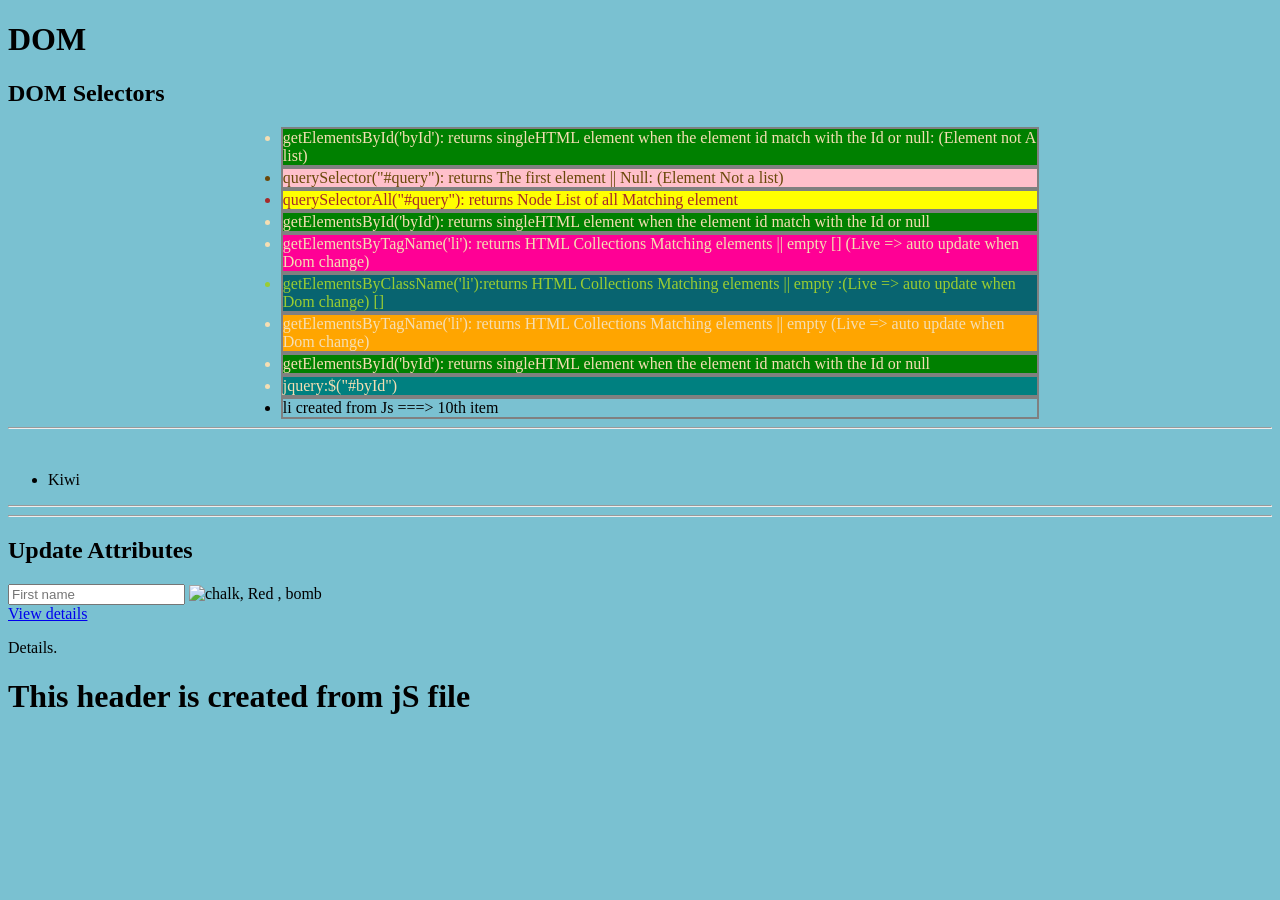
==== index.html @ 3a0ed8f5 "DOM Selectors DOM Manipulation Traversing between elements" ====
<!DOCTYPE html>
<html lang="en">

<head>
    <meta charset="UTF-8">
    <meta name="viewport" content="width=device-width, initial-scale=1.0">
    <title>DOM-Document Object Model</title>
    <link rel="stylesheet" href="css/style.css" />
    <script type="text/javascript" src="JS/script.js" defer></script>
</head>

<body>
    <h1 id="title">DOM</h1>
    <h2> DOM Selectors</h2>
    <ul id="list" class="colors">
        <li id="byId" class="bg-green">getElementsById('byId'): returns singleHTML element when the element id match
            with the Id or null: (Element not A list)</li>
        <li id="query" class="bg-yellow">querySelector("#query"): returns The first element || Null: (Element Not a
            list)</li>
        <li id="yellow" class="bg-yellow">querySelectorAll("#query"): returns Node List of all Matching element </li>
        <li id="byId" class="bg-green">getElementsById('byId'): returns singleHTML element when the element id match
            with the Id or null</li>
        <li id="red" class="bg-red">getElementsByTagName('li'): returns HTML Collections Matching elements || empty []
            (Live => auto update when Dom change)
        </li>
        <li id="blue" class="bg-blue">getElementsByClassName('li'):returns HTML Collections Matching elements || empty
            :(Live => auto update when Dom change)
            []</li>
        <li id="orange" class="bg-orange">getElementsByTagName('li'): returns HTML Collections Matching elements ||
            empty (Live => auto update when Dom change)</li>
        <li id="byId" class="bg-green">getElementsById('byId'): returns singleHTML element when the element id match
            with the Id or null</li>
        <li id="query" class="bg-teal">jquery:$("#byId")</li>
    </ul>
<hr/>
<div class="hello">
  <ul id="fruitId" class="hello">
    <li id="one" class="red">Apple</li>
    <li id="two" class="yellow">Mango</li>
    <li id="three" class="red">Peach</li>
  </ul>
</div>


    <hr />
    <hr />
     <h2>Update Attributes</h2>
      <input type="text"  id="fName"/>

    <img id="myBirds"
        src="https://encrypted-tbn0.gstatic.com/images?q=tbn:ANd9GcRhCvIIBGsK_xpL0AjN8CoSDGq8uczE1vI6Ynv8z3eWdA&s=10"
        alt="angry birds" />

    <!-- Propagation Event bubbling -->
    <div id="card">
        <a id="link" href="#details">View details</a>
    </div>
    <p id="details">Details.</p>

    <!-- <script type="text/javascript" src="JS/script.js" defer></script> -->
</body>

</html>
---- css/style.css ----
.colors{
width: 60%;
margin:0 auto;
align-items: center;

justify-content: center;
}
.bg-green{
background-color: green;
color: wheat;
}
.bg-yellow{
background-color: yellow;
color: brown;
}
.bg-red{
background-color: rgb(255, 0, 149);
color: wheat;
}
.bg-blue{
background-color: rgb(8, 100, 112);
color: yellowgreen;
}
.bg-orange{
background-color: orange;
color: wheat;
}
.bg-teal{
background-color: teal;
color: wheat;
}
.pink{
background-color: pink;
color: rgb(106, 72, 9);
}
.gold:hover{
background-color: gold;
color: cornflowerblue;
}
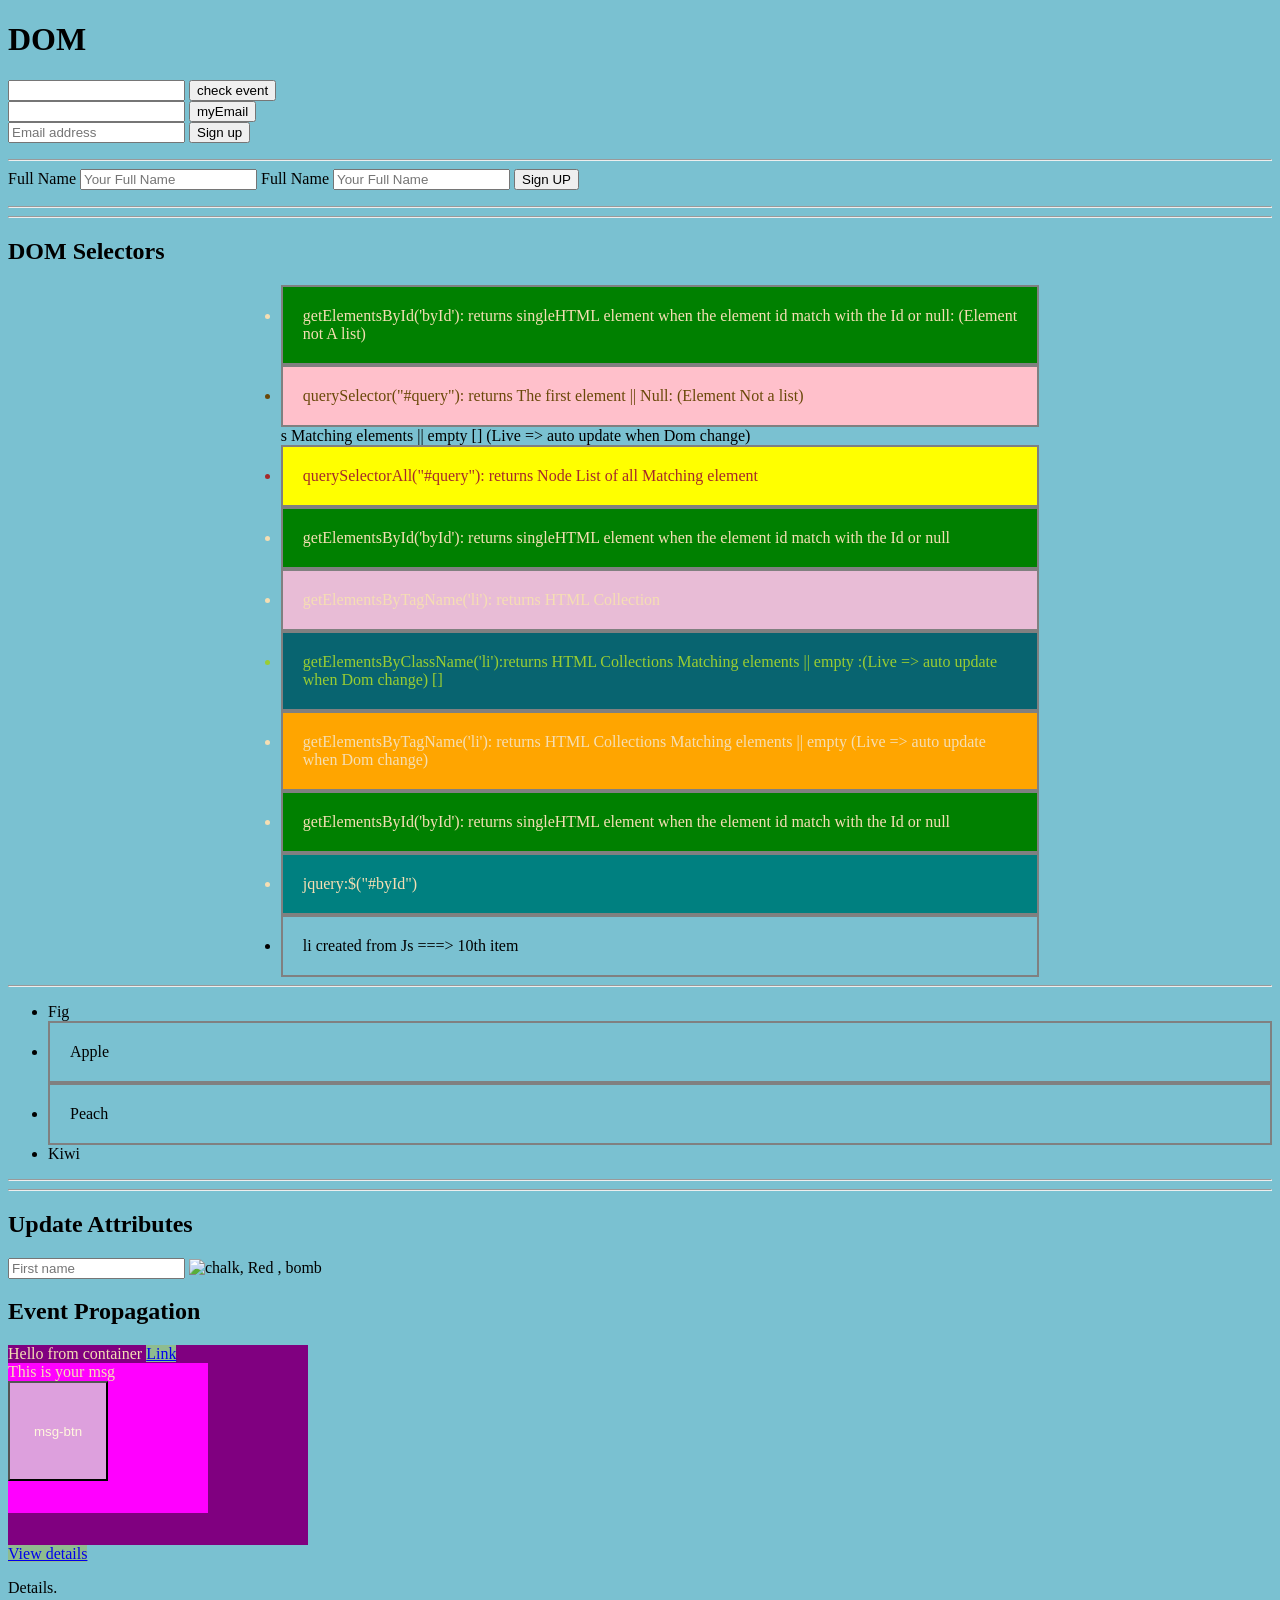
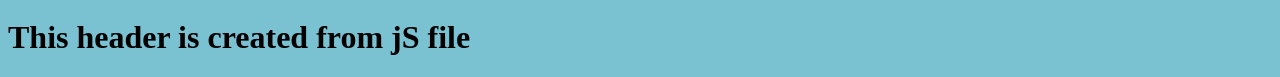
==== commit 49f969f5: "Radio btn, form submit event and count" ====
--- a/index.html
+++ b/index.html
@@ -7,21 +7,52 @@
     <title>DOM-Document Object Model</title>
     <link rel="stylesheet" href="css/style.css" />
     <script type="text/javascript" src="JS/script.js" defer></script>
+    <!-- <script type="text/javascript" src="JS/js-form.js" defer></script> -->
 </head>
 
 <body>
     <h1 id="title">DOM</h1>
+    <input type="number" id="counter" name="counter" />
+    <button id="btn-count">check event</button>
+    <form id="loginForm">
+        <input type="email" name="my-email" id="my-email" />
+        <button type="submit">myEmail</button>
+    </form>
+
+    <form id="signupForm">
+        <input id="email" type="email" placeholder="Email address">
+        <button type="submit">Sign up</button>
+    </form>
+    <p id="message"></p>
+   <hr />
+<div id="form-container"> 
+<form id="myForm" novalidate>  
+<label for="full-name">Full Name</label>
+<input id="full-name" type="text" placeholder="Your Full Name" >
+
+<label for="email">Full Name</label>
+<input id="email" type="email" placeholder="Your Full Name" >
+ 
+<button type="submit">Sign UP</button>
+</form>
+
+<p id="message" role="status"></p>
+</div>
+
+   <hr />
+
+    <hr />
     <h2> DOM Selectors</h2>
     <ul id="list" class="colors">
         <li id="byId" class="bg-green">getElementsById('byId'): returns singleHTML element when the element id match
             with the Id or null: (Element not A list)</li>
         <li id="query" class="bg-yellow">querySelector("#query"): returns The first element || Null: (Element Not a
-            list)</li>
+            list)</li>s Matching elements || empty []
+            (Live => auto update when Dom change)
         <li id="yellow" class="bg-yellow">querySelectorAll("#query"): returns Node List of all Matching element </li>
         <li id="byId" class="bg-green">getElementsById('byId'): returns singleHTML element when the element id match
             with the Id or null</li>
-        <li id="red" class="bg-red">getElementsByTagName('li'): returns HTML Collections Matching elements || empty []
-            (Live => auto update when Dom change)
+        <li id="red" class="bg-red">getElementsByTagName('li'): returns HTML Collection
         </li>
         <li id="blue" class="bg-blue">getElementsByClassName('li'):returns HTML Collections Matching elements || empty
             :(Live => auto update when Dom change)
@@ -32,32 +63,45 @@
             with the Id or null</li>
         <li id="query" class="bg-teal">jquery:$("#byId")</li>
     </ul>
-<hr/>
-<div class="hello">
-  <ul id="fruitId" class="hello">
-    <li id="one" class="red">Apple</li>
-    <li id="two" class="yellow">Mango</li>
-    <li id="three" class="red">Peach</li>
-  </ul>
-</div>
-
+    <hr />
+    <div class="hello">
+        <ul id="fruitId" class="hello">
+            <li id="one" class="red">Apple</li>
+            <li id="two" class="yellow">Mango</li>
+            <li id="three" class="red">Peach</li>
+        </ul>
+    </div>
+    <hr />
 
     <hr />
-    <hr />
-     <h2>Update Attributes</h2>
-      <input type="text"  id="fName"/>
+<div><h2>Update Attributes</h2>
+    <input type="text" id="fName" />
 
     <img id="myBirds"
         src="https://encrypted-tbn0.gstatic.com/images?q=tbn:ANd9GcRhCvIIBGsK_xpL0AjN8CoSDGq8uczE1vI6Ynv8z3eWdA&s=10"
         alt="angry birds" />
 
+</div>
+
+    
     <!-- Propagation Event bubbling -->
+<h2>Event Propagation</h2>
+<div id="container"> 
+Hello from container <a href="https://javascript.info/bubbling-and-capturing">Link</a>
+<fom action=" " class="msg-form"> 
+This is your msg
+<button class="btn-msg">msg-btn</button>
+</form>
+</div>
+
+
     <div id="card">
         <a id="link" href="#details">View details</a>
     </div>
     <p id="details">Details.</p>
 
+
     <!-- <script type="text/javascript" src="JS/script.js" defer></script> -->
 </body>
 
-</html>+</html> 
--- a/css/style.css
+++ b/css/style.css
@@ -14,7 +14,7 @@
 color: brown;
 }
 .bg-red{
-background-color: rgb(255, 0, 149);
+background-color: rgb(232, 188, 214);
 color: wheat;
 }
 .bg-blue{
@@ -36,4 +36,28 @@
 .gold:hover{
 background-color: gold;
 color: cornflowerblue;
+}
+#container{
+width:300px;
+height:200px;
+color:wheat;
+background-color: purple;
+display: block;
+}
+a{
+background-color: darkseagreen;
+}
+
+.msg-form{
+background-color: fuchsia;
+color: wheat;
+width:200px;
+height:150px;
+display:block;
+}
+.btn-msg{
+background-color: plum;
+color:cornsilk;
+width:100px;
+height:100px;
 }
